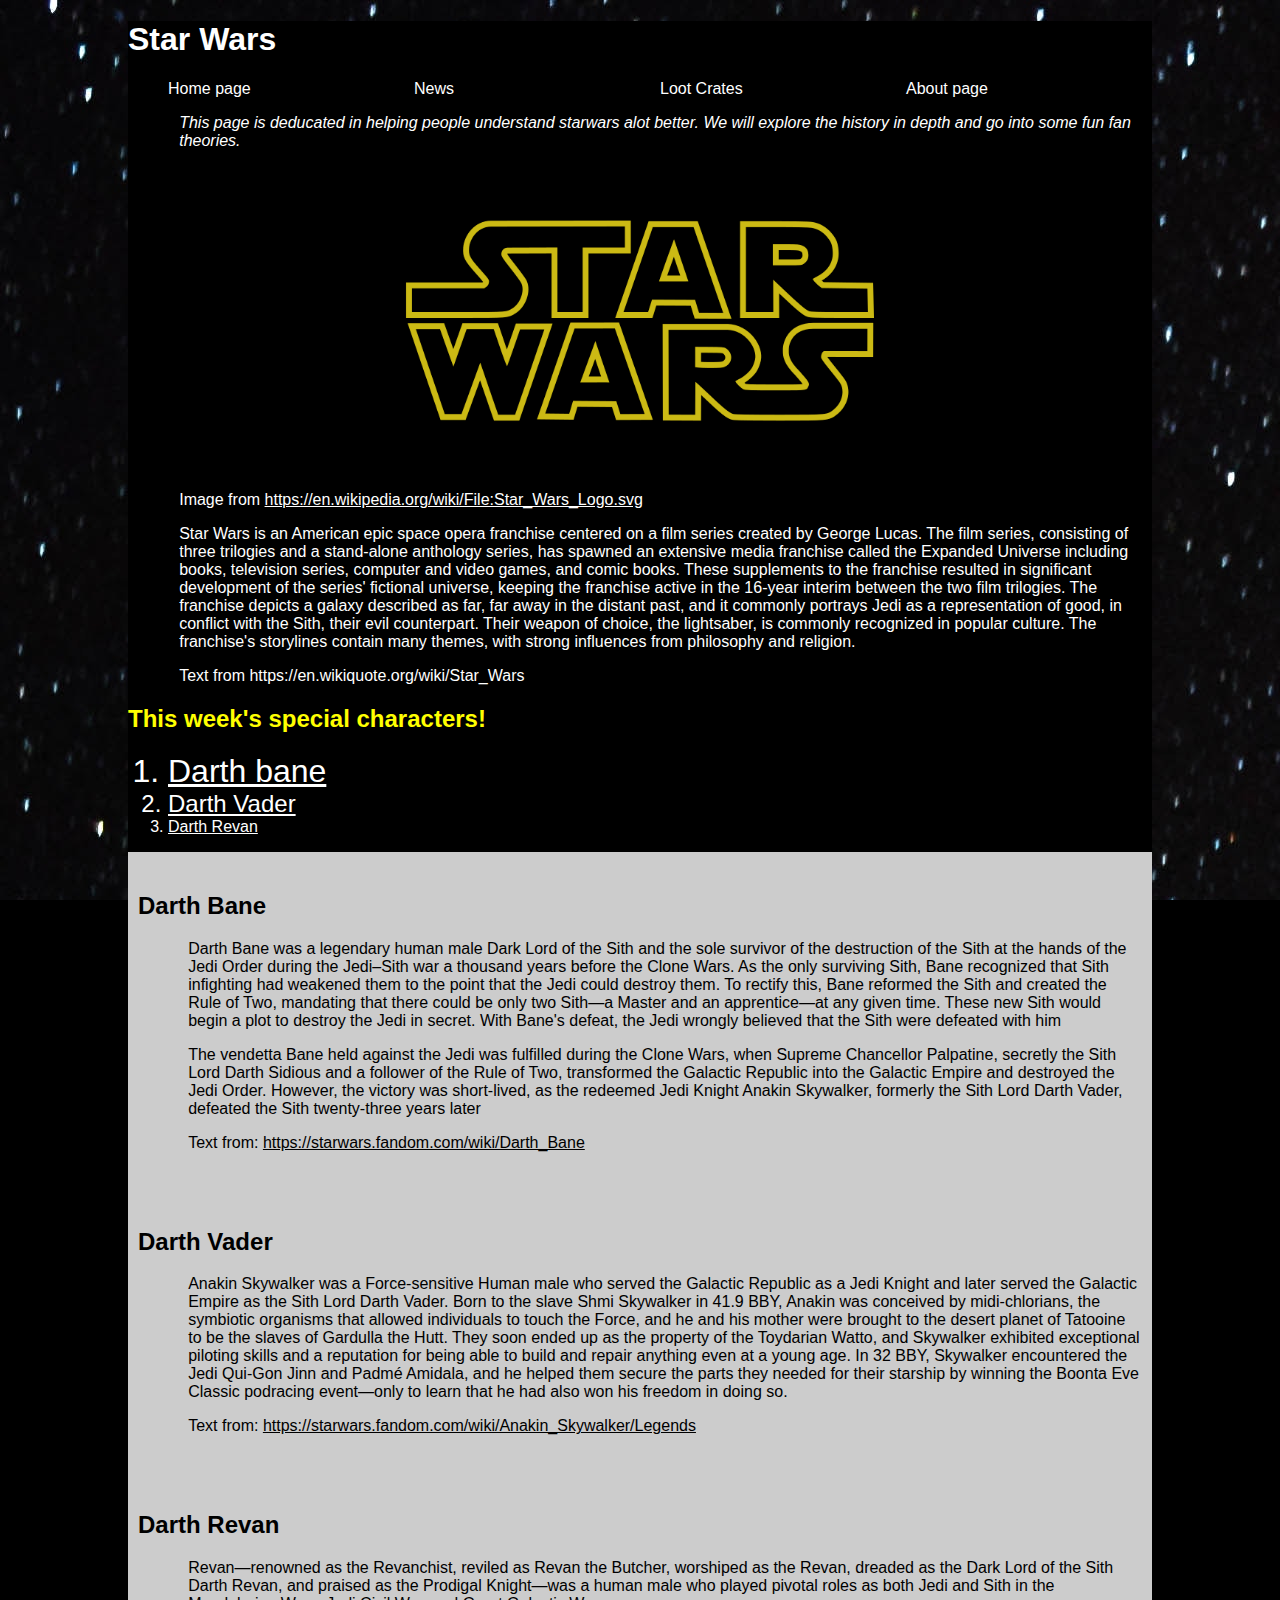
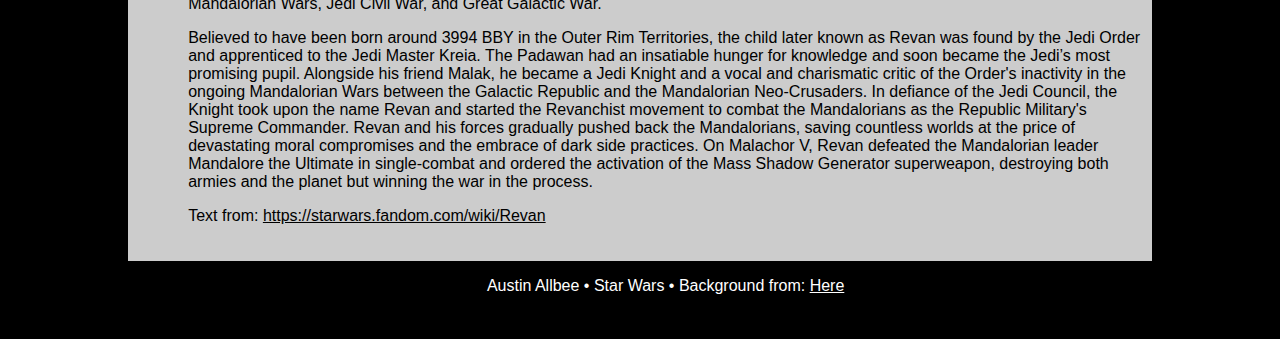
==== index.html @ c711b6b4 "copied v3 files to directory" ====
<!--
	Austin Allbee
	Project V1
	4/25/19
	This is the homepage
-->

<!--
	M1LO6: Demonstrate the use of basic HTML tags to create a simple Web page (HTML, this item is satisfied if your HTML file has content with at least 3 different elements used appropriately, and validates correctly) 
	I usee basic tags Like html, head, body, and title tag.
-->

<!DOCTYPE html>
<html lang="en">
<head>
	<!--
		M1LO8 Demonstrate the use of external style sheets (HTML, note the external style sheet must exist and contain CSS)
		I used the link tag to connect the css doc. -->
	<link rel="stylesheet" type="text/css" href="styles.css">
	
	<title>Star Wars Home</title>
	<meta charset="UTF-8">

  <meta name="description" content= "Page about Star Wars">
  <meta name="keywords" content="Star Wars">
  <meta name="author" content="Austin Allbee">

	<!--M2LO4A Demonstrate embedded styles
		i've embedded styles for an img -->
  <style>
  	img.starWarsLogo {
  		width: 50%;
  		display: block;
  		margin-left: auto;
 		margin-right: auto;
  	}
  </style>
</head>
<body>	
	<header>
		<h1>Star Wars</h1>
		<nav>
			<a id="navicon" href="#"><img src="navicon.png" alt=""></a>
			<!-- M1LO12 Create navigation using unordered lists (HTML)
				I have used an unordered list in my navigation -->
			<ul>
				<li><a href="index.html">Home page</a></li>
				<!--M1LO13A Demonstrate a hyperlink to another page on your site (site navigation) (HTML)
					I made a link to the about page -->
				<li><a href="news.html">News</a></li>
				<li><a href="lootcrate.html">Loot Crates</a></li>
				<li><a href="about.html">About page</a></li>
				
			</ul>
		</nav>
	</header>
		<p><em>This page is deducated in helping people understand starwars alot better. We will explore the history in depth and go into some fun fan theories.</em></p>
		<!--
			M1LO9 Demonstrate the use of inline images (HTML).
			I have my own image of the starwars logo.
		-->
		<img class="starWarsLogo" src="starwarslogo.png" alt="Star Wars logo" />
		<p>Image from <a href="https://en.wikipedia.org/wiki/File:Star_Wars_Logo.svg">https://en.wikipedia.org/wiki/File:Star_Wars_Logo.svg</a></p>

		<aside><p> Star Wars is an American epic space opera franchise centered on a film series created by George Lucas. The film series, consisting of three trilogies and a stand-alone anthology series, has spawned an extensive media franchise called the Expanded Universe including books, television series, computer and video games, and comic books. These supplements to the franchise resulted in significant development of the series' fictional universe, keeping the franchise active in the 16-year interim between the two film trilogies. The franchise depicts a galaxy described as far, far away in the distant past, and it commonly portrays Jedi as a representation of good, in conflict with the Sith, their evil counterpart. Their weapon of choice, the lightsaber, is commonly recognized in popular culture. The franchise's storylines contain many themes, with strong influences from philosophy and religion.</p> <p>Text from https://en.wikiquote.org/wiki/Star_Wars</p></aside>
		<section id="weekSpecialCharacters">
			<h2>
				This week's special characters!
			</h2>
			<!--
				M1LO7 Demonstrate the use of ordered lists (HTML).
				Below i created an ordered list with list items. -->
			<ol>
				<!-- M1LO13B Demonstrate a hyperlink to a targeted location using ids (HTML)
					links go to articles with ids -->
				<li> <a href="#darthBane">Darth bane</a> </li>
				<li><a href="#darthVader">Darth Vader</a></li>
				<li><a href="#darthRevan">Darth Revan</a>	</li>
			</ol>
		</section>
		<section class="characterSection">
			<article id="darthBane">
				<h2>Darth Bane</h2>
				<p>Darth Bane was a legendary human male Dark Lord of the Sith and the sole survivor of the destruction of the Sith at the hands of the Jedi Order during the Jedi–Sith war a thousand years before the Clone Wars. As the only surviving Sith, Bane recognized that Sith infighting had weakened them to the point that the Jedi could destroy them. To rectify this, Bane reformed the Sith and created the Rule of Two, mandating that there could be only two Sith—a Master and an apprentice—at any given time. These new Sith would begin a plot to destroy the Jedi in secret. With Bane's defeat, the Jedi wrongly believed that the Sith were defeated with him</p>
				<p>The vendetta Bane held against the Jedi was fulfilled during the Clone Wars, when Supreme Chancellor Palpatine, secretly the Sith Lord Darth Sidious and a follower of the Rule of Two, transformed the Galactic Republic into the Galactic Empire and destroyed the Jedi Order. However, the victory was short-lived, as the redeemed Jedi Knight Anakin Skywalker, formerly the Sith Lord Darth Vader, defeated the Sith twenty-three years later</p>
				<!-- M1LO13C Demonstrate a hyperlink to an external page (HTML)
					this links to the wookiepedia page -->
				<p>Text from: <a href="https://starwars.fandom.com/wiki/Darth_Bane">https://starwars.fandom.com/wiki/Darth_Bane</a></p>
			</article>
			<article id="darthVader">
				<h2>Darth Vader</h2>
				<p>Anakin Skywalker was a Force-sensitive Human male who served the Galactic Republic as a Jedi Knight and later served the Galactic Empire as the Sith Lord Darth Vader. Born to the slave Shmi Skywalker in 41.9 BBY, Anakin was conceived by midi-chlorians, the symbiotic organisms that allowed individuals to touch the Force, and he and his mother were brought to the desert planet of Tatooine to be the slaves of Gardulla the Hutt. They soon ended up as the property of the Toydarian Watto, and Skywalker exhibited exceptional piloting skills and a reputation for being able to build and repair anything even at a young age. In 32 BBY, Skywalker encountered the Jedi Qui-Gon Jinn and Padmé Amidala, and he helped them secure the parts they needed for their starship by winning the Boonta Eve Classic podracing event—only to learn that he had also won his freedom in doing so. </p>
				<p>Text from: <a href="https://starwars.fandom.com/wiki/Anakin_Skywalker/Legends">https://starwars.fandom.com/wiki/Anakin_Skywalker/Legends</a></p>
			</article>
			<article id="darthRevan">
				<h2>Darth Revan</h2>
				<p>Revan—renowned as the Revanchist, reviled as Revan the Butcher, worshiped as the Revan, dreaded as the Dark Lord of the Sith Darth Revan, and praised as the Prodigal Knight—was a human male who played pivotal roles as both Jedi and Sith in the Mandalorian Wars, Jedi Civil War, and Great Galactic War. </p>
				<p>Believed to have been born around 3994 BBY in the Outer Rim Territories, the child later known as Revan was found by the Jedi Order and apprenticed to the Jedi Master Kreia. The Padawan had an insatiable hunger for knowledge and soon became the Jedi’s most promising pupil. Alongside his friend Malak, he became a Jedi Knight and a vocal and charismatic critic of the Order's inactivity in the ongoing Mandalorian Wars between the Galactic Republic and the Mandalorian Neo-Crusaders. In defiance of the Jedi Council, the Knight took upon the name Revan and started the Revanchist movement to combat the Mandalorians as the Republic Military's Supreme Commander. Revan and his forces gradually pushed back the Mandalorians, saving countless worlds at the price of devastating moral compromises and the embrace of dark side practices. On Malachor V, Revan defeated the Mandalorian leader Mandalore the Ultimate in single-combat and ordered the activation of the Mass Shadow Generator superweapon, destroying both armies and the planet but winning the war in the process. </p>
				<p>Text from: <a href ="https://starwars.fandom.com/wiki/Revan">https://starwars.fandom.com/wiki/Revan</a></p>
			</article>
		</section>
	<footer>
		<!-- M1LO10 Demonstrate the use of special characters from extended character sets (HTML, use entities, not cut-and-pasted unicode characters)
			I have used a bullet character -->
		<p>Austin Allbee &bull; Star Wars &bull; Background from: <a href="https://unsplash.com/photos/Q_RBVFFXR_g">Here</a></p>
	</footer>
</body>
</html>
---- styles.css ----
@charset "UTF-8";
/*
Austin Allbee
	Project V1
	4/25/19
	purpose is to style my about and index page
	*/

/* reset rules */

	/*M3LO1 Demonstrate the use of CSS reset styles
	i have reset the style rules for nav */
nav ul {
	list-style: none;
}

a#navicon {
	display: none;
}

article, aside, section, footer, header, nav {
	display: block;
}


/*body styles*/
/* M4LO2 Demonstrate the use of background images
	a star picture was used for background */
html {
	background-color: black;
	background-image: url(starBackground.jpg);
	background-attachment: fixed;
}

/* M2LO13 Demonstrate how CSS can change presentation of textual elements
	font-family changes the text */
body {
	font-family: Ariel, Verdana, sans-serif;
	background-color: black;
	width: 80%;
	margin-left: auto;
	margin-right: auto;
}
/* M2LO5B Demonstrate contextual selectors (
	i used * contextual selector for all text in body */
body * {
	color: white;
}

/*M4LO6 Demonstrate the use of opacity/transparency for images
	i made the logo a little transparent*/
img.starWarsLogo {
	opacity: 0.8;
}

/*M3LO9 Demonstrate fixed, static, or inherited positioning 
	I used relative positioning to nudge the element way out */
article#v2 {
	display: block;
	position: relative;
	top: 500px;
	left: 100px;
}





/*nav styles*/
/*
nav {
	clear: both;
	width: 100%;
}
/* M3LO4 Demonstrate removing container collapse by having a container element with a style rule that expands it around its floated content 
	the nav is expended so the container doesnt collapse */
nav::after {
	clear: both;
	content: "";
	display: table;
}

/*M3LO2 Demonstrate floating elements
	the nav items float to left. the nav items will appear in a row */
nav li {
	display: block;
	width: 25%;
	float: left;
}

/* M2LO5A Demonstrate contextual selector
	i used partent > child contextual selector for a element */

nav > ul > li > a {
	text-decoration: none;
}

/* M2LO7 Demonstrate a CSS attribute selector other than class or id
	i used the elem[att] to style all links */
a[href] {
	color: white;
}
/*M2LO15 Apply colors using CSS 
i make the link hover color yellow */
a:hover {
	color: yellow;
}








/*special characters of the week styles*/

/* M2LO3B Demonstrate style inheritance in CSS
	text section inherits white color from body so i have to change it to black */
 section.characterSection *{
	color: black;
}

/*M2LO6B  Demonstrate a CSS class selector
	i used class selector to make background white */

section.characterSection {
/*M2LO14 Demonstrate and explain the use of progressive enhancement in CS
	i made the background a transparent white and then regular white if that doesnt work */
	background-color: white;
	background-color: rgba(255,255,255,0.8);
}

/* M2LO12 Demonstrate how CSS can change presentation of page elements
	padding puts more space around articles */
section.characterSection article {
	padding: 20px 10px;

	/*M3LO11 Demonstrate -prefix- style browser extensions use in CSS
		the articles for the special characters use box-sizing*/
	-webkit-box-sizing: border-box;
	-moz-box-sizing: border-box;
	box-sizing: border-box;
}

/* M2LO6A  Demonstrate a CSS id selector
	i used id selector to style title */
section#weekSpecialCharacters h2 {
	color: yellow;
}

/* M2LO11A Demonstrate a pseudo-class selector
	i used first-of-type selector */
section#weekSpecialCharacters ol li:first-of-type {
	font-size: 2em;
}

/* M2LO11B Demonstrate a pseudo-element selector 
	i used nth-of-type selector */
section#weekSpecialCharacters ol li:nth-of-type(2) {
	font-size: 1.5em;
}



/* news section styles*/
section#newsSection {
	display: block;
	width: 70%;
	float: left;
}



section#newsSection img, h3, p, figure {
	margin-left: 5%;
}

/*M4LO5 Demonstrate the use of text or box shadowing
	yellow text shadow on h3. This makes the h3 titles stand out more. */
section#newsSection h3 {
	text-shadow: yellow 0px 0px 10px;
}

/*M4LO3 Demonstrate the use of rounded corners for borders (
	the img have rounded yellow borders*/
article.ahsokaArticle > img {
	width: 70%;
	border: 5px solid yellow;
	border-radius: 10px;
}


/*M4LO8 Demonstrate the use of transformations for 2D or 3D images
	the image is moved to the right 80px */
article.ahsokaArticle img#ahsoka3 {
	transform: translateX(80px);
}

section#newsSection figure {
	width: 80%;
}

section#newsSection figure img {
	width: 100%;
	display: block;
}
section#newsSection figure figcaption {
	font-size: 3em;
	width: 100%;
	margin-left: 5%;
	margin-bottom: 10%;
	background-color: white;
	background-color: rgba(255,255,255,0.8);
	color: black;
}






/*more news aside styles*/

/*M3LO8 Demonstrate absolute or relative positioning
	i used relative position to move more news. the element appears further down the page */
aside#moreNews {
	display: block;
	width: 30%;
	float: left;
	position: relative;
	top: 300px;
	/*M4LO4 Demonstrate the use of gradients
		i used a gradient background in aside*/
	background: linear-gradient(rgb(114, 114, 114) 50%, rgba(0, 0, 0, 0) );
}



/*footer style*/
/*M3LO2 Demonstrate floating elements
	the section is cleared on the left the footer will go to the bottom instead of appearing on the side*/
footer {
	clear: both;
	padding-bottom: 20px;

}

footer p{
	text-align: center;
}
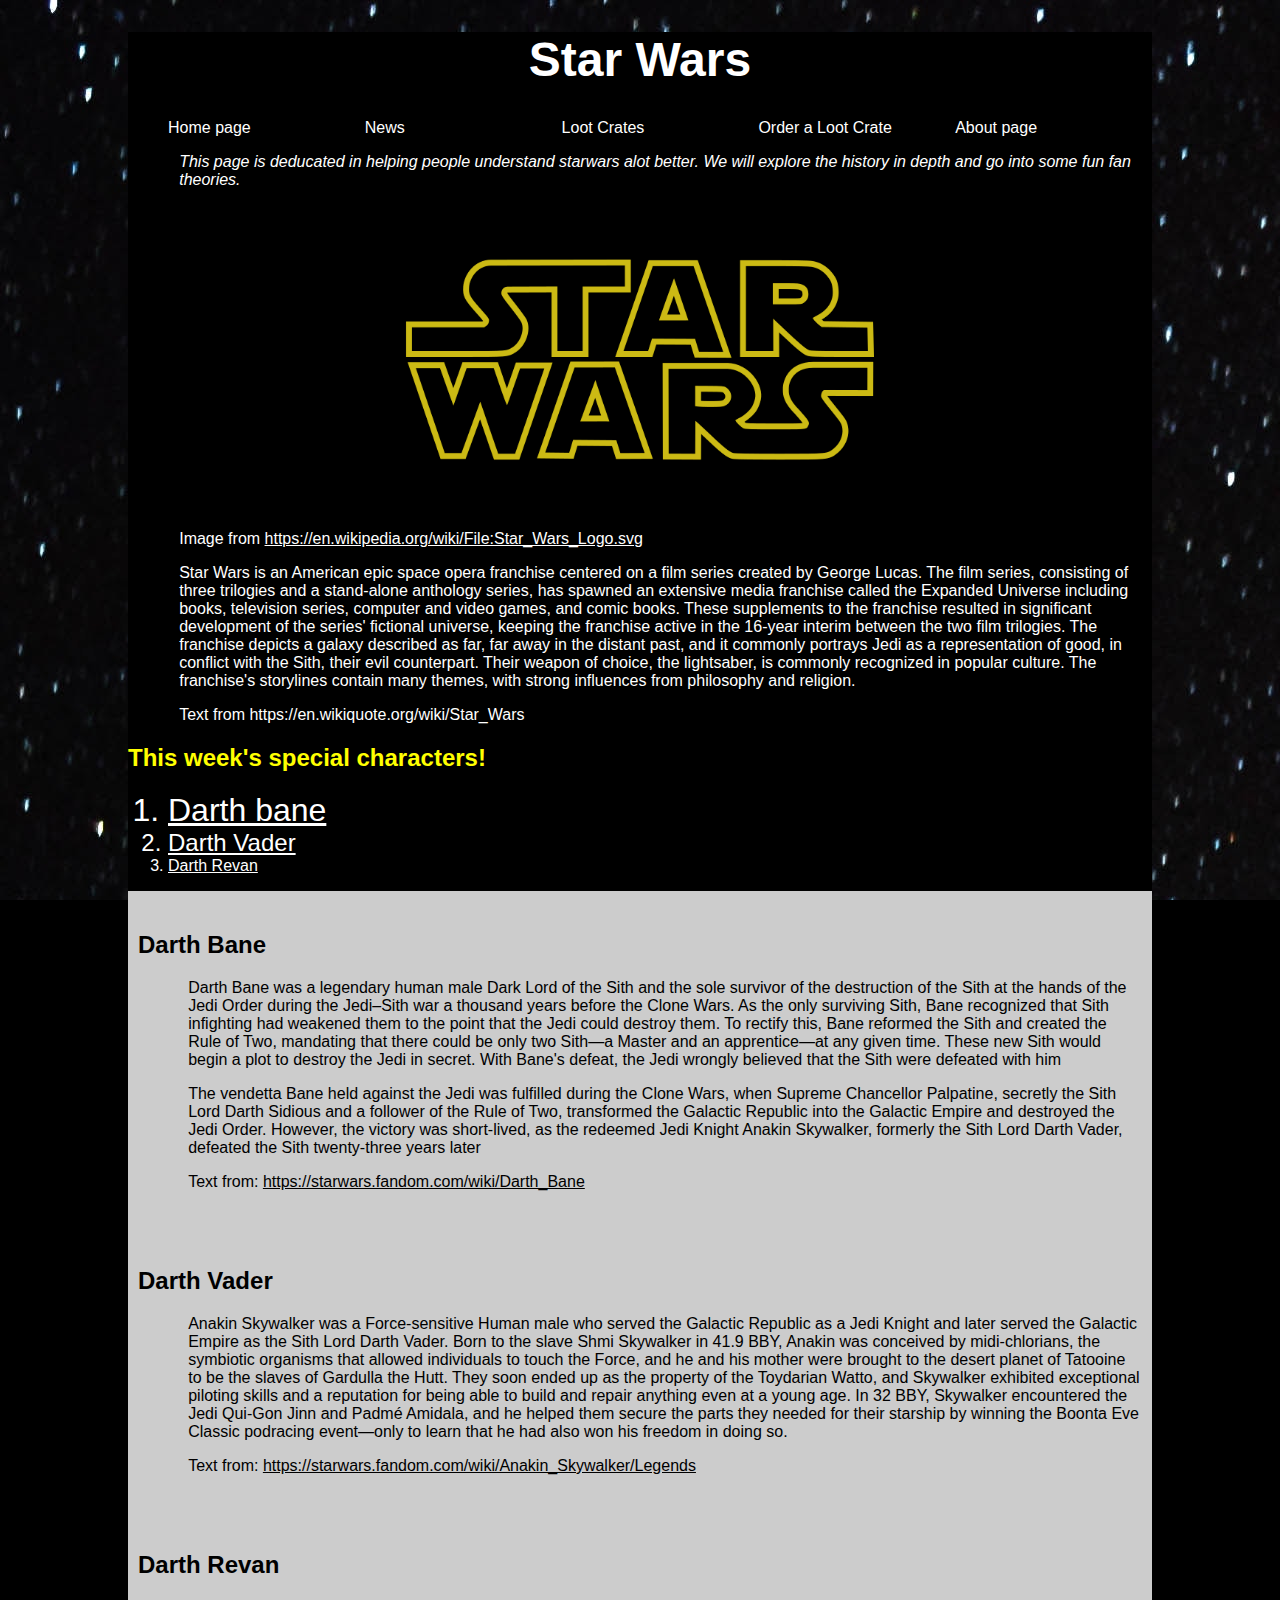
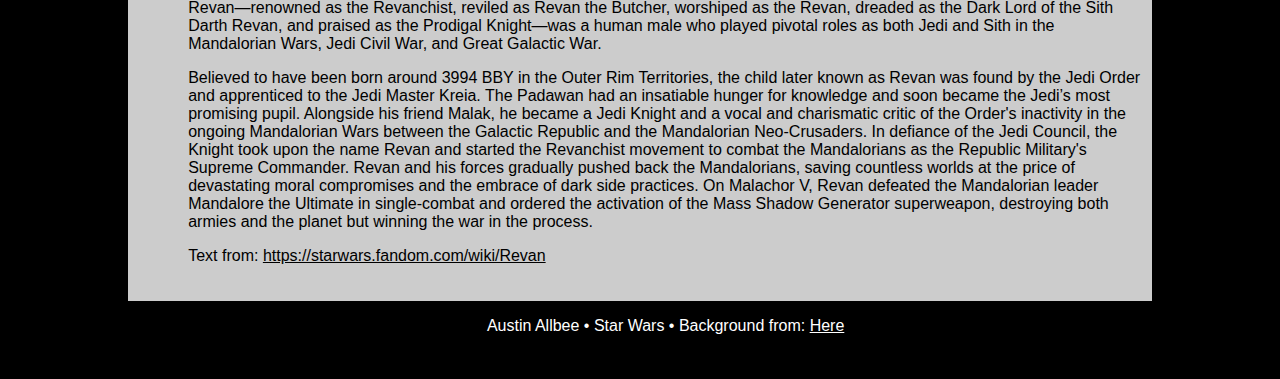
==== commit a492926c: "added v4 files" ====
--- a/index.html
+++ b/index.html
@@ -1,108 +1,109 @@
-<!--
-	Austin Allbee
-	Project V1
-	4/25/19
-	This is the homepage
--->
-
-<!--
-	M1LO6: Demonstrate the use of basic HTML tags to create a simple Web page (HTML, this item is satisfied if your HTML file has content with at least 3 different elements used appropriately, and validates correctly) 
-	I usee basic tags Like html, head, body, and title tag.
--->
-
 <!DOCTYPE html>
 <html lang="en">
-<head>
-	<!--
-		M1LO8 Demonstrate the use of external style sheets (HTML, note the external style sheet must exist and contain CSS)
-		I used the link tag to connect the css doc. -->
-	<link rel="stylesheet" type="text/css" href="styles.css">
-	
-	<title>Star Wars Home</title>
-	<meta charset="UTF-8">
+	<head>
+		<meta charset="UTF-8">
+		<!--
+		Austin Allbee
+		Project V1
+		4/25/19
+		This is the homepage
+		-->
 
-  <meta name="description" content= "Page about Star Wars">
-  <meta name="keywords" content="Star Wars">
-  <meta name="author" content="Austin Allbee">
+		<!--
+			M1LO6: Demonstrate the use of basic HTML tags to create a simple Web page (HTML, this item is satisfied if your HTML file has content with at least 3 different elements used appropriately, and validates correctly) 
+			I usee basic tags Like html, head, body, and title tag.
+		-->
 
-	<!--M2LO4A Demonstrate embedded styles
-		i've embedded styles for an img -->
-  <style>
-  	img.starWarsLogo {
-  		width: 50%;
-  		display: block;
-  		margin-left: auto;
- 		margin-right: auto;
-  	}
-  </style>
-</head>
-<body>	
-	<header>
-		<h1>Star Wars</h1>
-		<nav>
-			<a id="navicon" href="#"><img src="navicon.png" alt=""></a>
-			<!-- M1LO12 Create navigation using unordered lists (HTML)
-				I have used an unordered list in my navigation -->
-			<ul>
-				<li><a href="index.html">Home page</a></li>
-				<!--M1LO13A Demonstrate a hyperlink to another page on your site (site navigation) (HTML)
-					I made a link to the about page -->
-				<li><a href="news.html">News</a></li>
-				<li><a href="lootcrate.html">Loot Crates</a></li>
-				<li><a href="about.html">About page</a></li>
-				
-			</ul>
-		</nav>
-	</header>
-		<p><em>This page is deducated in helping people understand starwars alot better. We will explore the history in depth and go into some fun fan theories.</em></p>
 		<!--
-			M1LO9 Demonstrate the use of inline images (HTML).
-			I have my own image of the starwars logo.
-		-->
-		<img class="starWarsLogo" src="starwarslogo.png" alt="Star Wars logo" />
-		<p>Image from <a href="https://en.wikipedia.org/wiki/File:Star_Wars_Logo.svg">https://en.wikipedia.org/wiki/File:Star_Wars_Logo.svg</a></p>
+			M1LO8 Demonstrate the use of external style sheets (HTML, note the external style sheet must exist and contain CSS)
+			I used the link tag to connect the css doc. -->
+		<link rel="stylesheet" type="text/css" href="styles.css">
 
-		<aside><p> Star Wars is an American epic space opera franchise centered on a film series created by George Lucas. The film series, consisting of three trilogies and a stand-alone anthology series, has spawned an extensive media franchise called the Expanded Universe including books, television series, computer and video games, and comic books. These supplements to the franchise resulted in significant development of the series' fictional universe, keeping the franchise active in the 16-year interim between the two film trilogies. The franchise depicts a galaxy described as far, far away in the distant past, and it commonly portrays Jedi as a representation of good, in conflict with the Sith, their evil counterpart. Their weapon of choice, the lightsaber, is commonly recognized in popular culture. The franchise's storylines contain many themes, with strong influences from philosophy and religion.</p> <p>Text from https://en.wikiquote.org/wiki/Star_Wars</p></aside>
-		<section id="weekSpecialCharacters">
-			<h2>
-				This week's special characters!
-			</h2>
+		
+		<title>Star Wars Home</title>
+
+	  	<meta name="description" content= "Page about Star Wars">
+	 	<meta name="keywords" content="Star Wars">
+	 	<meta name="author" content="Austin Allbee">
+
+		<!--M2LO4A Demonstrate embedded styles
+			i've embedded styles for an img -->
+	  	<style>
+	  		img.starWarsLogo {
+		  		width: 50%;
+		  		display: block;
+		  		margin-left: auto;
+		 		margin-right: auto;
+	  	}
+	  	</style>
+	</head>
+	<body>	
+		<header>
+			<h1>Star Wars</h1>
+			<nav>
+				<a id="navicon" href="#"><img src="navicon.png" alt=""></a>
+				<!-- M1LO12 Create navigation using unordered lists (HTML)
+					I have used an unordered list in my navigation -->
+				<ul>
+					<li><a href="index.html">Home page</a></li>
+					<!--M1LO13A Demonstrate a hyperlink to another page on your site (site navigation) (HTML)
+						I made a link to the about page -->
+					<li><a href="news.html">News</a></li>
+					<li><a href="lootcrate.html">Loot Crates</a></li>
+					<li><a href="orderLootCrate.html">Order a Loot Crate</a></li>
+					<li><a href="about.html">About page</a></li>					
+				</ul>
+			</nav>
+		</header>
+			<p><em>This page is deducated in helping people understand starwars alot better. We will explore the history in depth and go into some fun fan theories.</em></p>
 			<!--
-				M1LO7 Demonstrate the use of ordered lists (HTML).
-				Below i created an ordered list with list items. -->
-			<ol>
-				<!-- M1LO13B Demonstrate a hyperlink to a targeted location using ids (HTML)
-					links go to articles with ids -->
-				<li> <a href="#darthBane">Darth bane</a> </li>
-				<li><a href="#darthVader">Darth Vader</a></li>
-				<li><a href="#darthRevan">Darth Revan</a>	</li>
-			</ol>
-		</section>
-		<section class="characterSection">
-			<article id="darthBane">
-				<h2>Darth Bane</h2>
-				<p>Darth Bane was a legendary human male Dark Lord of the Sith and the sole survivor of the destruction of the Sith at the hands of the Jedi Order during the Jedi–Sith war a thousand years before the Clone Wars. As the only surviving Sith, Bane recognized that Sith infighting had weakened them to the point that the Jedi could destroy them. To rectify this, Bane reformed the Sith and created the Rule of Two, mandating that there could be only two Sith—a Master and an apprentice—at any given time. These new Sith would begin a plot to destroy the Jedi in secret. With Bane's defeat, the Jedi wrongly believed that the Sith were defeated with him</p>
-				<p>The vendetta Bane held against the Jedi was fulfilled during the Clone Wars, when Supreme Chancellor Palpatine, secretly the Sith Lord Darth Sidious and a follower of the Rule of Two, transformed the Galactic Republic into the Galactic Empire and destroyed the Jedi Order. However, the victory was short-lived, as the redeemed Jedi Knight Anakin Skywalker, formerly the Sith Lord Darth Vader, defeated the Sith twenty-three years later</p>
-				<!-- M1LO13C Demonstrate a hyperlink to an external page (HTML)
-					this links to the wookiepedia page -->
-				<p>Text from: <a href="https://starwars.fandom.com/wiki/Darth_Bane">https://starwars.fandom.com/wiki/Darth_Bane</a></p>
-			</article>
-			<article id="darthVader">
-				<h2>Darth Vader</h2>
-				<p>Anakin Skywalker was a Force-sensitive Human male who served the Galactic Republic as a Jedi Knight and later served the Galactic Empire as the Sith Lord Darth Vader. Born to the slave Shmi Skywalker in 41.9 BBY, Anakin was conceived by midi-chlorians, the symbiotic organisms that allowed individuals to touch the Force, and he and his mother were brought to the desert planet of Tatooine to be the slaves of Gardulla the Hutt. They soon ended up as the property of the Toydarian Watto, and Skywalker exhibited exceptional piloting skills and a reputation for being able to build and repair anything even at a young age. In 32 BBY, Skywalker encountered the Jedi Qui-Gon Jinn and Padmé Amidala, and he helped them secure the parts they needed for their starship by winning the Boonta Eve Classic podracing event—only to learn that he had also won his freedom in doing so. </p>
-				<p>Text from: <a href="https://starwars.fandom.com/wiki/Anakin_Skywalker/Legends">https://starwars.fandom.com/wiki/Anakin_Skywalker/Legends</a></p>
-			</article>
-			<article id="darthRevan">
-				<h2>Darth Revan</h2>
-				<p>Revan—renowned as the Revanchist, reviled as Revan the Butcher, worshiped as the Revan, dreaded as the Dark Lord of the Sith Darth Revan, and praised as the Prodigal Knight—was a human male who played pivotal roles as both Jedi and Sith in the Mandalorian Wars, Jedi Civil War, and Great Galactic War. </p>
-				<p>Believed to have been born around 3994 BBY in the Outer Rim Territories, the child later known as Revan was found by the Jedi Order and apprenticed to the Jedi Master Kreia. The Padawan had an insatiable hunger for knowledge and soon became the Jedi’s most promising pupil. Alongside his friend Malak, he became a Jedi Knight and a vocal and charismatic critic of the Order's inactivity in the ongoing Mandalorian Wars between the Galactic Republic and the Mandalorian Neo-Crusaders. In defiance of the Jedi Council, the Knight took upon the name Revan and started the Revanchist movement to combat the Mandalorians as the Republic Military's Supreme Commander. Revan and his forces gradually pushed back the Mandalorians, saving countless worlds at the price of devastating moral compromises and the embrace of dark side practices. On Malachor V, Revan defeated the Mandalorian leader Mandalore the Ultimate in single-combat and ordered the activation of the Mass Shadow Generator superweapon, destroying both armies and the planet but winning the war in the process. </p>
-				<p>Text from: <a href ="https://starwars.fandom.com/wiki/Revan">https://starwars.fandom.com/wiki/Revan</a></p>
-			</article>
-		</section>
-	<footer>
-		<!-- M1LO10 Demonstrate the use of special characters from extended character sets (HTML, use entities, not cut-and-pasted unicode characters)
-			I have used a bullet character -->
-		<p>Austin Allbee &bull; Star Wars &bull; Background from: <a href="https://unsplash.com/photos/Q_RBVFFXR_g">Here</a></p>
-	</footer>
-</body>
+				M1LO9 Demonstrate the use of inline images (HTML).
+				I have my own image of the starwars logo.
+			-->
+			<img class="starWarsLogo" src="starwarslogo.png" alt="Star Wars logo" />
+			<p>Image from <a href="https://en.wikipedia.org/wiki/File:Star_Wars_Logo.svg">https://en.wikipedia.org/wiki/File:Star_Wars_Logo.svg</a></p>
+
+			<aside><p> Star Wars is an American epic space opera franchise centered on a film series created by George Lucas. The film series, consisting of three trilogies and a stand-alone anthology series, has spawned an extensive media franchise called the Expanded Universe including books, television series, computer and video games, and comic books. These supplements to the franchise resulted in significant development of the series' fictional universe, keeping the franchise active in the 16-year interim between the two film trilogies. The franchise depicts a galaxy described as far, far away in the distant past, and it commonly portrays Jedi as a representation of good, in conflict with the Sith, their evil counterpart. Their weapon of choice, the lightsaber, is commonly recognized in popular culture. The franchise's storylines contain many themes, with strong influences from philosophy and religion.</p> <p>Text from https://en.wikiquote.org/wiki/Star_Wars</p></aside>
+			<section id="weekSpecialCharacters">
+				<h2>
+					This week's special characters!
+				</h2>
+				<!--
+					M1LO7 Demonstrate the use of ordered lists (HTML).
+					Below i created an ordered list with list items. -->
+				<ol>
+					<!-- M1LO13B Demonstrate a hyperlink to a targeted location using ids (HTML)
+						links go to articles with ids -->
+					<li> <a href="#darthBane">Darth bane</a> </li>
+					<li><a href="#darthVader">Darth Vader</a></li>
+					<li><a href="#darthRevan">Darth Revan</a>	</li>
+				</ol>
+			</section>
+			<section class="characterSection">
+				<article id="darthBane">
+					<h2>Darth Bane</h2>
+					<p>Darth Bane was a legendary human male Dark Lord of the Sith and the sole survivor of the destruction of the Sith at the hands of the Jedi Order during the Jedi–Sith war a thousand years before the Clone Wars. As the only surviving Sith, Bane recognized that Sith infighting had weakened them to the point that the Jedi could destroy them. To rectify this, Bane reformed the Sith and created the Rule of Two, mandating that there could be only two Sith—a Master and an apprentice—at any given time. These new Sith would begin a plot to destroy the Jedi in secret. With Bane's defeat, the Jedi wrongly believed that the Sith were defeated with him</p>
+					<p>The vendetta Bane held against the Jedi was fulfilled during the Clone Wars, when Supreme Chancellor Palpatine, secretly the Sith Lord Darth Sidious and a follower of the Rule of Two, transformed the Galactic Republic into the Galactic Empire and destroyed the Jedi Order. However, the victory was short-lived, as the redeemed Jedi Knight Anakin Skywalker, formerly the Sith Lord Darth Vader, defeated the Sith twenty-three years later</p>
+					<!-- M1LO13C Demonstrate a hyperlink to an external page (HTML)
+						this links to the wookiepedia page -->
+					<p>Text from: <a href="https://starwars.fandom.com/wiki/Darth_Bane">https://starwars.fandom.com/wiki/Darth_Bane</a></p>
+				</article>
+				<article id="darthVader">
+					<h2>Darth Vader</h2>
+					<p>Anakin Skywalker was a Force-sensitive Human male who served the Galactic Republic as a Jedi Knight and later served the Galactic Empire as the Sith Lord Darth Vader. Born to the slave Shmi Skywalker in 41.9 BBY, Anakin was conceived by midi-chlorians, the symbiotic organisms that allowed individuals to touch the Force, and he and his mother were brought to the desert planet of Tatooine to be the slaves of Gardulla the Hutt. They soon ended up as the property of the Toydarian Watto, and Skywalker exhibited exceptional piloting skills and a reputation for being able to build and repair anything even at a young age. In 32 BBY, Skywalker encountered the Jedi Qui-Gon Jinn and Padmé Amidala, and he helped them secure the parts they needed for their starship by winning the Boonta Eve Classic podracing event—only to learn that he had also won his freedom in doing so. </p>
+					<p>Text from: <a href="https://starwars.fandom.com/wiki/Anakin_Skywalker/Legends">https://starwars.fandom.com/wiki/Anakin_Skywalker/Legends</a></p>
+				</article>
+				<article id="darthRevan">
+					<h2>Darth Revan</h2>
+					<p>Revan—renowned as the Revanchist, reviled as Revan the Butcher, worshiped as the Revan, dreaded as the Dark Lord of the Sith Darth Revan, and praised as the Prodigal Knight—was a human male who played pivotal roles as both Jedi and Sith in the Mandalorian Wars, Jedi Civil War, and Great Galactic War. </p>
+					<p>Believed to have been born around 3994 BBY in the Outer Rim Territories, the child later known as Revan was found by the Jedi Order and apprenticed to the Jedi Master Kreia. The Padawan had an insatiable hunger for knowledge and soon became the Jedi’s most promising pupil. Alongside his friend Malak, he became a Jedi Knight and a vocal and charismatic critic of the Order's inactivity in the ongoing Mandalorian Wars between the Galactic Republic and the Mandalorian Neo-Crusaders. In defiance of the Jedi Council, the Knight took upon the name Revan and started the Revanchist movement to combat the Mandalorians as the Republic Military's Supreme Commander. Revan and his forces gradually pushed back the Mandalorians, saving countless worlds at the price of devastating moral compromises and the embrace of dark side practices. On Malachor V, Revan defeated the Mandalorian leader Mandalore the Ultimate in single-combat and ordered the activation of the Mass Shadow Generator superweapon, destroying both armies and the planet but winning the war in the process. </p>
+					<p>Text from: <a href ="https://starwars.fandom.com/wiki/Revan">https://starwars.fandom.com/wiki/Revan</a></p>
+				</article>
+			</section>
+		<footer>
+			<!-- M1LO10 Demonstrate the use of special characters from extended character sets (HTML, use entities, not cut-and-pasted unicode characters)
+				I have used a bullet character -->
+			<p>Austin Allbee &bull; Star Wars &bull; Background from: <a href="https://unsplash.com/photos/Q_RBVFFXR_g">Here</a></p>
+		</footer>
+	</body>
 </html>--- a/styles.css
+++ b/styles.css
@@ -54,13 +54,13 @@
 }
 
 /*M3LO9 Demonstrate fixed, static, or inherited positioning 
-	I used relative positioning to nudge the element way out */
+	I used relative positioning to nudge the element way out 
 article#v2 {
 	display: block;
 	position: relative;
 	top: 500px;
 	left: 100px;
-}
+}*/
 
 
 
@@ -84,7 +84,7 @@
 	the nav items float to left. the nav items will appear in a row */
 nav li {
 	display: block;
-	width: 25%;
+	width: 20%;
 	float: left;
 }
 
@@ -106,6 +106,10 @@
 	color: yellow;
 }
 
+header h1 {
+	text-align: center;
+	font-size: 3.0em;
+}
 
 
 
